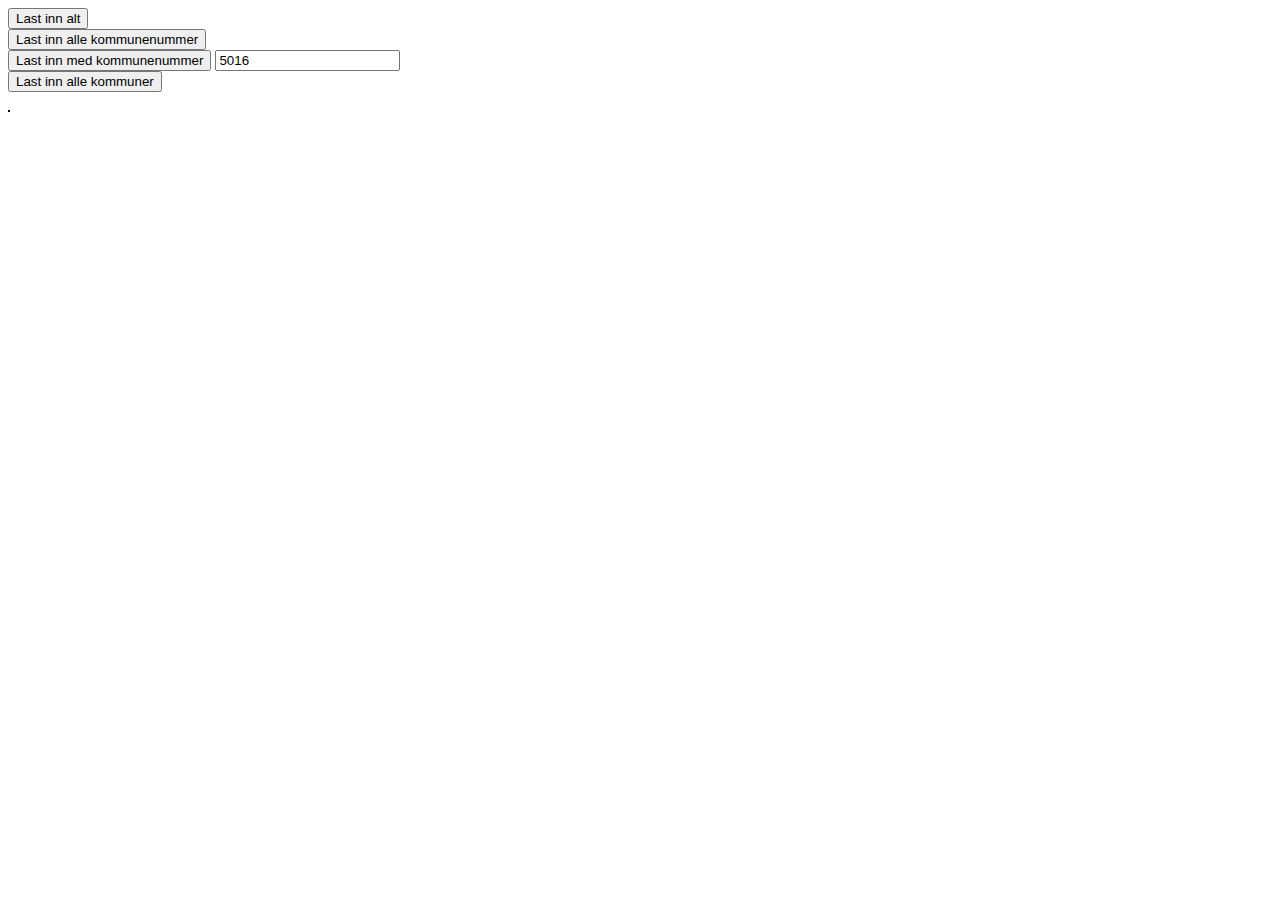
==== index.html @ 0a4a0d56 "Add files via upload" ====
<!DOCTYPE html>
<html>
<head>
    <meta charset="UTF-8">
    <title>Tittel</title>
    <script src="js.js"></script>
    <link rel="stylesheet" href="css.css">
</head>
<body>
    <button onclick="test.getAll()">Last inn alt</button>
    <br>
    
    <button onclick="test.getIDs()">Last inn alle kommunenummer</button>
    <br>
    
    <button onclick="test.getInfo(kommunenummer)">Last inn med kommunenummer</button>
    
    <input id="kommunenummer" value="5016">
    
    <br>
    
    <button onclick="test.getNames()">Last inn alle kommuner</button>
    
    <br>
    <br>
    
    <div id="oversikt">
        <table id="here">
        </table>
    </div>
    <div id="detaljer">
        
    </div>
</body>
</html>
---- css.css ----
table, td {
    border: 1px solid black;
    border-spacing: 0px;
}
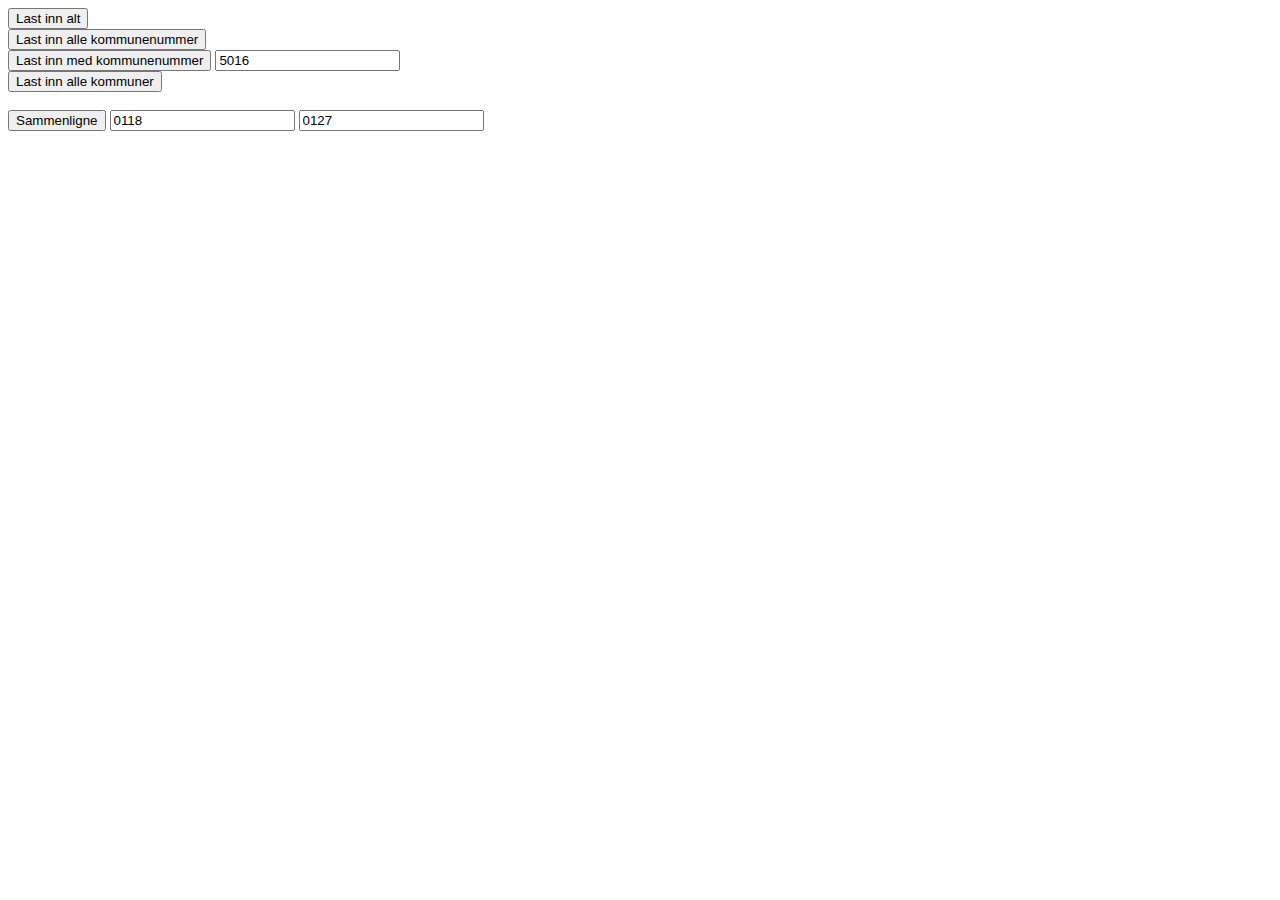
==== commit 362d0c32: "Rename Index.html to index.html" ====
--- a/index.html
+++ b/index.html
@@ -3,33 +3,49 @@
 <head>
     <meta charset="UTF-8">
     <title>Tittel</title>
-    <script src="js.js"></script>
-    <link rel="stylesheet" href="css.css">
+    <script src="befolkning.js"></script>
+    <script src="syssel.js"></script>
+    <script src="utdanning.js"></script>
+    <link rel="stylesheet" href="semester.css">
 </head>
 <body>
-    <button onclick="test.getAll()">Last inn alt</button>
+    <button onclick="befolkning.getAll()">Last inn alt</button>
+    
     <br>
     
-    <button onclick="test.getIDs()">Last inn alle kommunenummer</button>
+    <button onclick="befolkning.getIDs()">Last inn alle kommunenummer</button>
+    
     <br>
     
-    <button onclick="test.getInfo(kommunenummer)">Last inn med kommunenummer</button>
+    <button onclick="befolkning.getInfo()">Last inn med kommunenummer</button>
     
     <input id="kommunenummer" value="5016">
     
     <br>
     
-    <button onclick="test.getNames()">Last inn alle kommuner</button>
+    <button onclick="befolkning.getNames()">Last inn alle kommuner</button>
+    
+    <br>
+    <br>
+    
+    <button onclick="befolkning.sammenligning();">Sammenligne</button>
+    <input id="kNummerEn" value="0118">
+    <input id="kNummerTo" value="0127">
     
     <br>
     <br>
     
     <div id="oversikt">
-        <table id="here">
+        <table id="overview">
         </table>
     </div>
+    
     <div id="detaljer">
-        
+        <table id="detail">
+        </table>
     </div>
+    
+    <div id="sammenligning"></div>
+    
 </body>
-</html>+</html>
--- a/semester.css
+++ b/semester.css
@@ -0,0 +1,14 @@
+table, th, td {
+    border: 1px solid black;
+    border-collapse: collapse;
+}
+
+th, td {
+    padding: 5px;
+    text-align: left;
+}
+
+#greaterOrEqual {
+    margin:0.1em;
+    font-size: 1.4em;
+}
